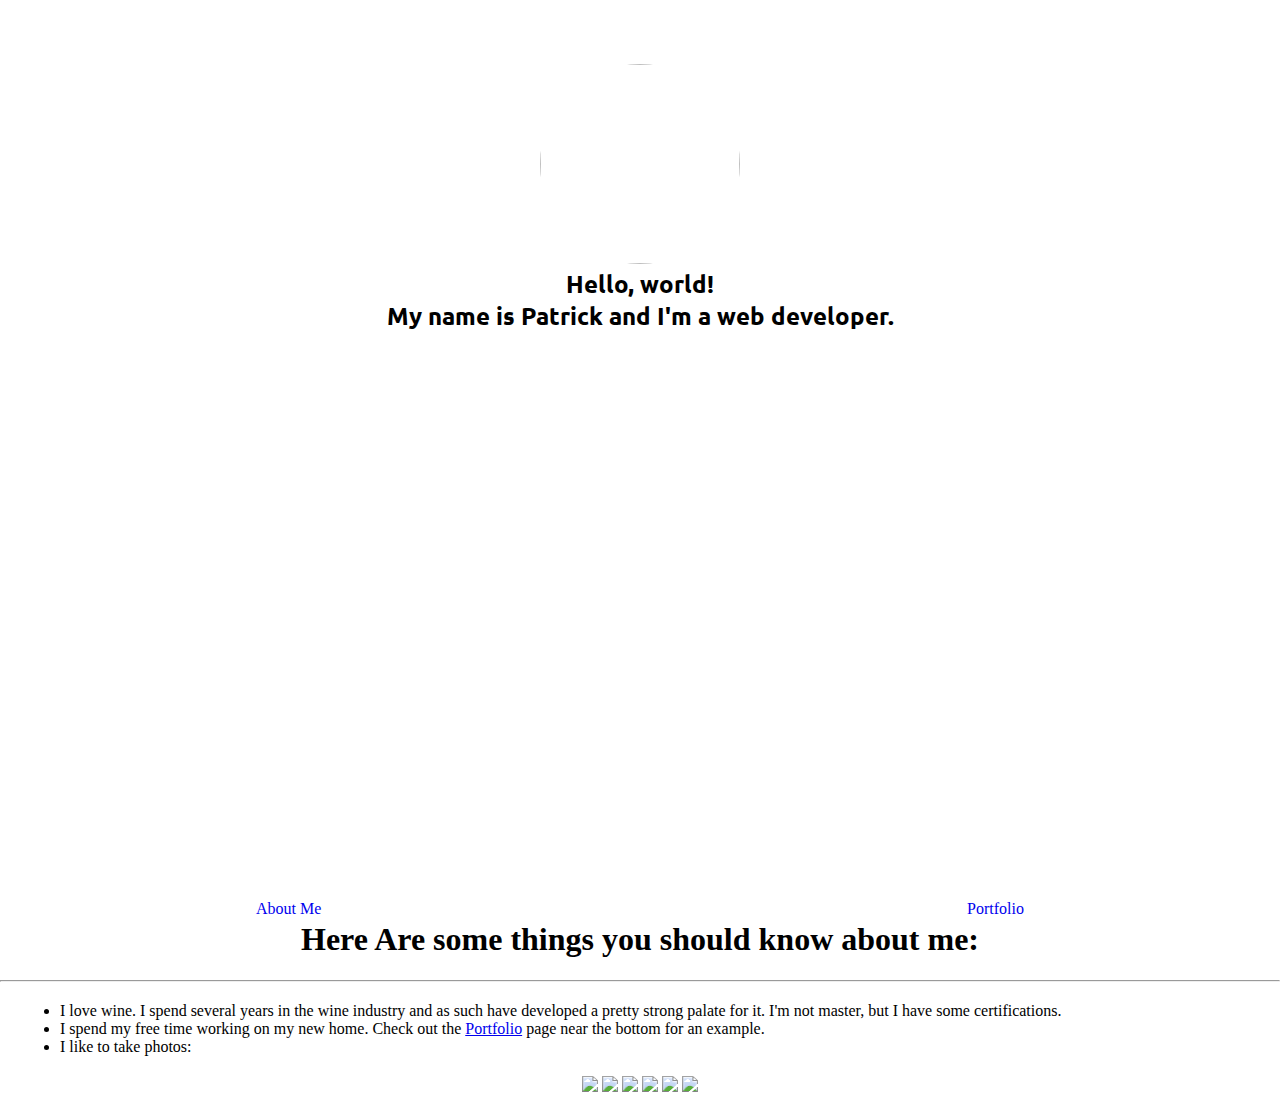
==== index.html @ 8522c945 "edit1" ====
<!DOCTYPE html>
<html>
<head>
	<title>Patrick Botkins Portfolio</title>
	<link rel="stylesheet" type="text/css" href="style.css">
	<link href="https://fonts.googleapis.com/css?family=Ubuntu:300,400,400i,500,700" rel="stylesheet">
</head>
<body>
	<div class="splash">
		<div class="profImg">
			<img class="headshot" src="../build-a-website/assets/headshot.jpg">
		</div>
		<div class="namebar">Hello, world!<br> My name is Patrick and I'm a web developer.</div>
	</div>
	<div class="navbar">
		<a href="#"><div class="aboutLeft">About Me</div></a>
		<a href="../build-a-website/Portfolio.html"><div class="portfolioRight">Portfolio</div></a>
	</div>
	<h1>Here Are some things you should know about me:</h1>
	<hr>
	<div class="aboutme">

		<ul>
			<li>I love wine. I spend several years in the wine industry and as such have developed a pretty strong palate for it. I'm not master, but I have some certifications.</li>
			<li>I spend my free time working on my new home. Check out the <a href="../build-a-website/Portfolio.html">Portfolio</a> page near the bottom for an example.</li>
			<li>I like to take photos:</li>
		</ul>
		<div class="gallery">

			<img class="imgGal" src="https://scontent-dft4-3.cdninstagram.com/t51.2885-15/e35/19932011_998114120291370_7287752713180282880_n.jpg">

			<img class="imgGal" src="https://scontent-dft4-3.cdninstagram.com/t51.2885-15/e35/17882629_413387445715238_4020601134409318400_n.jpg">

			<img class="imgGal" src="https://scontent-dft4-3.cdninstagram.com/t51.2885-15/e35/17933854_254577841672651_3949494867037519872_n.jpg">

			<img class="imgGal" src="https://scontent-dft4-3.cdninstagram.com/t51.2885-15/e35/17932661_400058217059945_2745290654052515840_n.jpg">

			<img class="imgGal" src="https://scontent-dft4-3.cdninstagram.com/t51.2885-15/e35/13686987_1159668094076276_284074133_n.jpg">

			<img class="imgGal" src="https://scontent-dft4-3.cdninstagram.com/t51.2885-15/e35/12338609_924325484311422_967750067_n.jpg">
		</div>
	
		<img src="">
		<img src="">
	</div>
</body>
</html>
---- style.css ----
html {
	max-width: 100%;
	width: 100%;
	height: 100%;
}
body {
	max-width: 100%;
	width: 100%;
	height: 100%;
	margin: 0px;
}
.splash {
	position: static;
	top: 0;
	right: 0;
	bottom: 0;
	left: 0;
	max-width: 100%;
	width: 100%;
	height: 100%;
	background-image: url("../build-a-website/assets/tetons.jpg");
	background-size: cover;
}
.profImg {
	text-align: center;
}
.headshot {
	margin-top: 5%;
	height: 200px;
	width: 200px;
	border-radius: 100%;
}
.namebar {
	text-align: center;
	font-size: 1.5em;
	font-family: 'Ubuntu', sans-serif;
	font-weight: 700;

}
.projects {
	height: 75%;
	width: 75%;
	border: 10px solid black;
}
.navbar {
	background-color: red;

}
.container {
	text-align: center;
	max-width: 100%;
}
.aboutLeft {
	float: left;
	margin-left: 20%;
}
.portfolioRight {
	float: right;
	margin-right: 20%;
}
h1 {
	text-align: center;
    display: block;
   
}
.imgGal {
	max-width: 200px;
}
.gallery {
	text-align: center;
}
ul {
	margin: 20px;
}
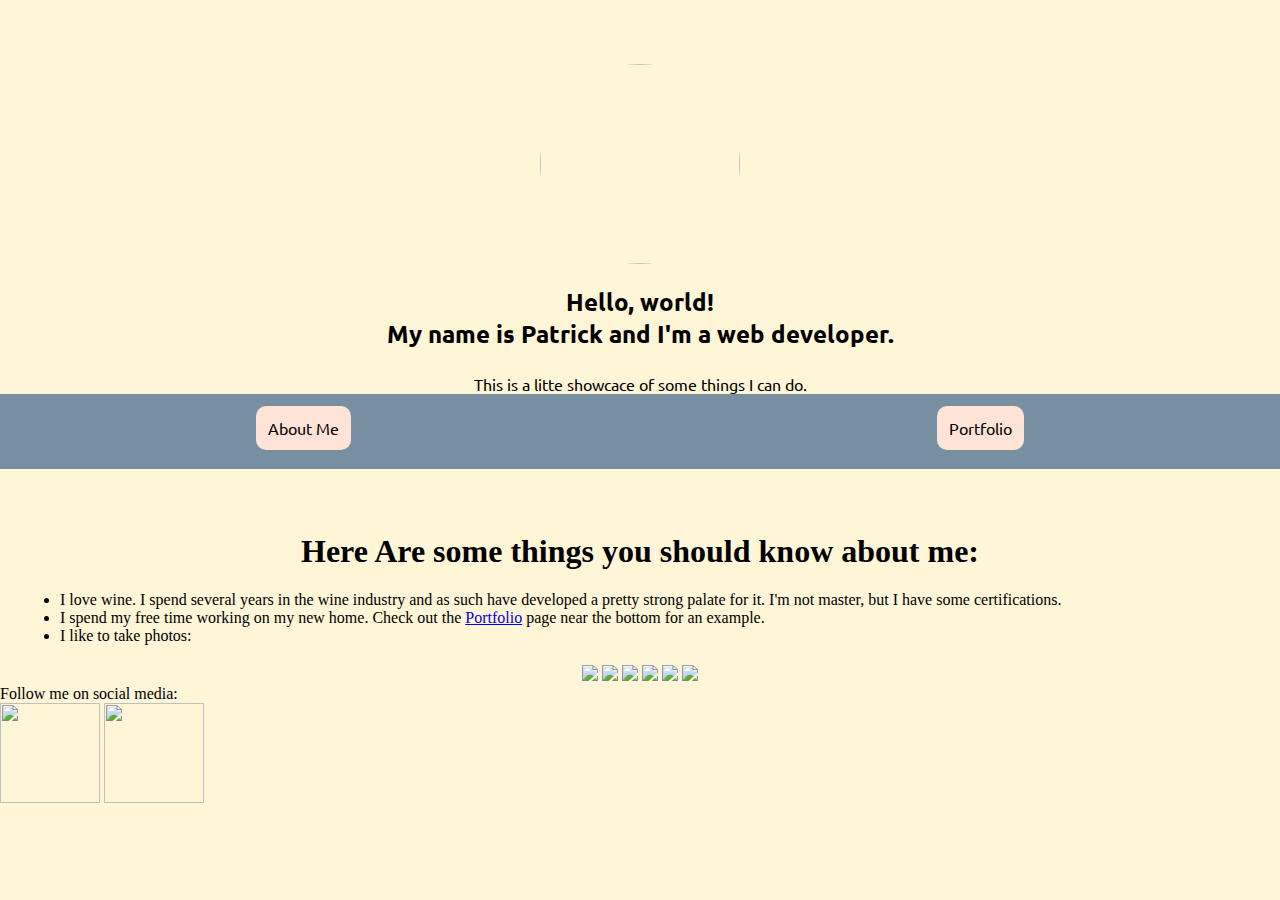
==== commit 053131bc: "second try" ====
--- a/index.html
+++ b/index.html
@@ -11,13 +11,14 @@
 			<img class="headshot" src="../build-a-website/assets/headshot.jpg">
 		</div>
 		<div class="namebar">Hello, world!<br> My name is Patrick and I'm a web developer.</div>
+		<p>This is a litte showcace of some things I can do.</p>
 	</div>
 	<div class="navbar">
 		<a href="#"><div class="aboutLeft">About Me</div></a>
 		<a href="../build-a-website/Portfolio.html"><div class="portfolioRight">Portfolio</div></a>
 	</div>
+
 	<h1>Here Are some things you should know about me:</h1>
-	<hr>
 	<div class="aboutme">
 
 		<ul>
@@ -39,9 +40,17 @@
 
 			<img class="imgGal" src="https://scontent-dft4-3.cdninstagram.com/t51.2885-15/e35/12338609_924325484311422_967750067_n.jpg">
 		</div>
+
+		<footer>
+			<div class="Signoff">Follow me on social media:
+				<img src="">
+				<img src="">
+			</div>
+		</footer>
 	
-		<img src="">
-		<img src="">
+		<img class="social"src="https://marketingland.com/wp-content/ml-loads/2013/04/Facebook-Home-Logo.png">
+
+		<img class="social"src="https://seeklogo.com/images/I/instagram-new-2016-logo-4773FE3F99-seeklogo.com.png">
 	</div>
 </body>
 </html>
--- a/style.css
+++ b/style.css
@@ -9,6 +9,7 @@
 	width: 100%;
 	height: 100%;
 	margin: 0px;
+	background-color: #FFF5D7
 }
 .splash {
 	position: static;
@@ -18,7 +19,7 @@
 	left: 0;
 	max-width: 100%;
 	width: 100%;
-	height: 100%;
+	height: auto;
 	background-image: url("../build-a-website/assets/tetons.jpg");
 	background-size: cover;
 }
@@ -36,6 +37,8 @@
 	font-size: 1.5em;
 	font-family: 'Ubuntu', sans-serif;
 	font-weight: 700;
+	margin-top: .75em;
+	margin-bottom: 1em;
 
 }
 .projects {
@@ -44,24 +47,38 @@
 	border: 10px solid black;
 }
 .navbar {
-	background-color: red;
-
+	height: 75px;
+	background-color: #778fa1;
 }
 .container {
 	text-align: center;
 	max-width: 100%;
 }
 .aboutLeft {
+	background-color: #FFE3D7;
 	float: left;
-	margin-left: 20%;
+	margin: .75em 5px 0px 20%;
+	padding: .75em;
+	color: black;
+	font-family: 'Ubuntu', sans-serif;
+	font-size: 1em;
+	border-radius: 10px;
 }
 .portfolioRight {
+	background-color: #FFE3D7;
 	float: right;
-	margin-right: 20%;
+	margin: .75em 20% 0px 5px;
+	padding: .75em;
+	color: black;
+	font-family: 'Ubuntu', sans-serif;
+	font-size: 1em;
+	border-radius: 10px;
 }
 h1 {
 	text-align: center;
     display: block;
+    margin-top: 2em;
+    
    
 }
 .imgGal {
@@ -72,6 +89,23 @@
 }
 ul {
 	margin: 20px;
+}
+hr {
+	display: block;
+}
+p {
+	text-align: center;
+	font-family: 'Ubuntu', sans-serif;
+	font-size: 1em;
+	    display: block;
+    	-webkit-margin-before: 0em;
+    	-webkit-margin-after: 0em;
+    	-webkit-margin-start: 0px;
+    	-column-rulewebkit-margin-end: 0px;
+}
+.social {
+	height: 100px;
+	width: 100px;
 }
 
 
